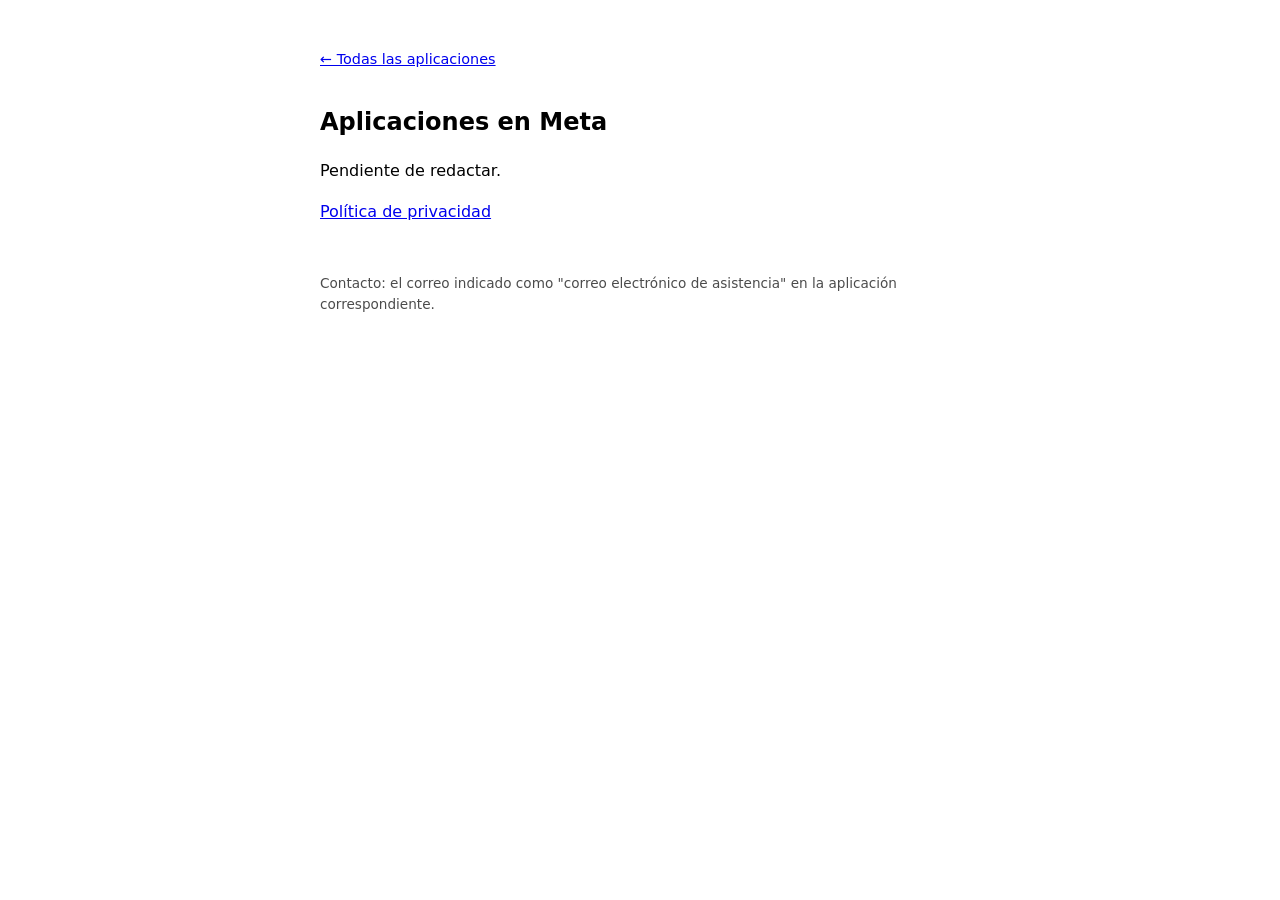
==== meta/index.html @ 031d3f51 "Quitar la redirección antigua y añadir el esqueleto de las aplicaciones en Meta Co-Authored-By: Clau" ====
<!doctype html>
<html lang="es">
<head>
<meta charset="utf-8">
<meta name="viewport" content="width=device-width, initial-scale=1">
<title>Aplicaciones en Meta — dvrsurdi</title>
<link rel="stylesheet" href="../estilo.css">
</head>
<body>
  <nav><a href="../">&larr; Todas las aplicaciones</a></nav>
  <h1>Aplicaciones en Meta</h1>
  <!-- PENDIENTE: qué son estas aplicaciones, qué hacen y qué datos usan. -->
  <p>Pendiente de redactar.</p>
  <p><a href="privacidad.html">Política de privacidad</a></p>
  <footer>
    Contacto: el correo indicado como "correo electrónico de asistencia" en
    la aplicación correspondiente.
  </footer>
</body>
</html>
---- estilo.css ----
:root { color-scheme: light dark; }
body {
  font-family: system-ui, -apple-system, Segoe UI, Roboto, sans-serif;
  max-width: 40rem;
  margin: 3rem auto;
  padding: 0 1.25rem;
  line-height: 1.6;
}
h1 { font-size: 1.5rem; }
nav { font-size: 0.9rem; margin-bottom: 2rem; }
footer { margin-top: 3rem; font-size: 0.85rem; opacity: 0.7; }
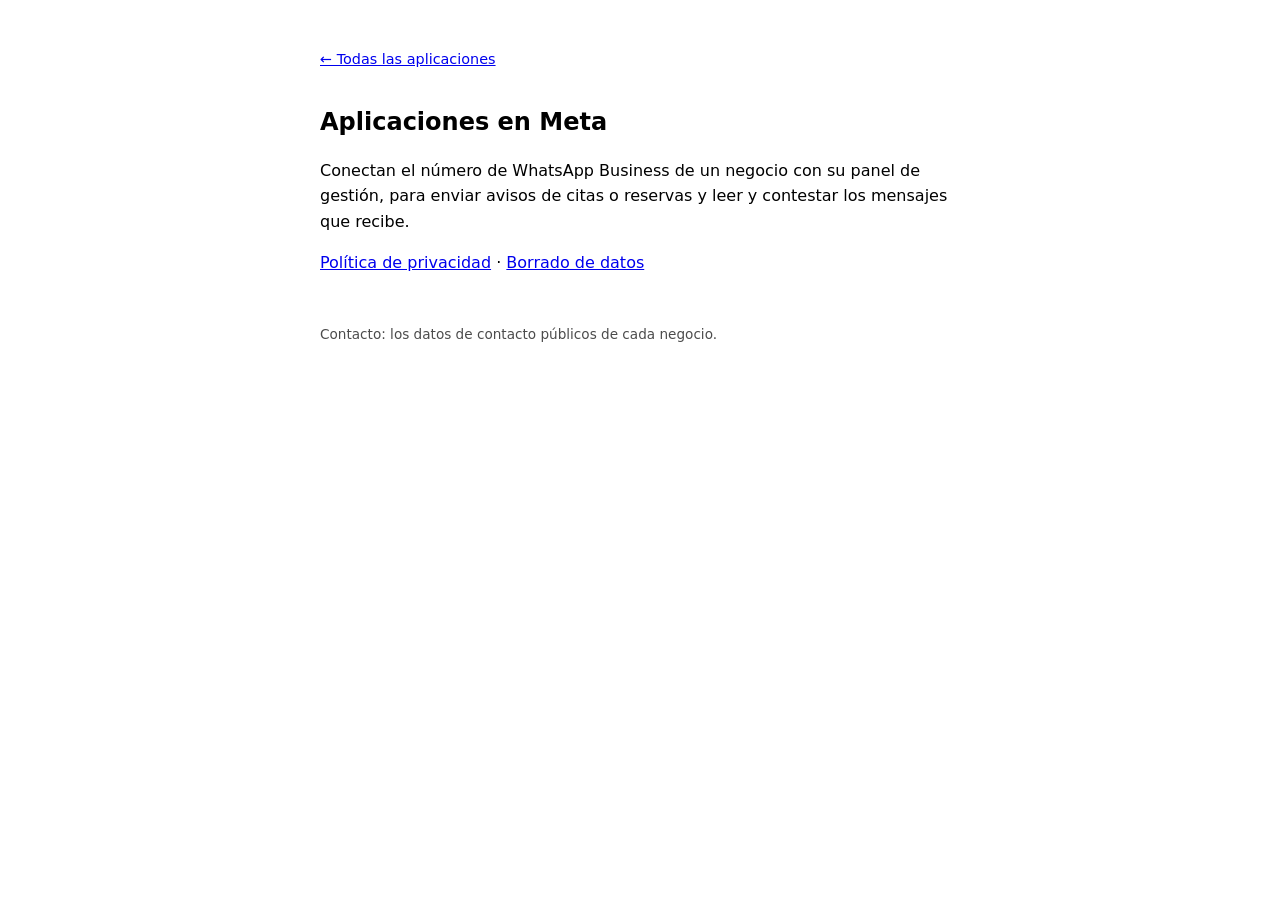
==== commit bba284e4: "Páginas de Meta: política de privacidad, borrado de datos y qué son estas aplicaciones, lo mínimo y " ====
--- a/meta/index.html
+++ b/meta/index.html
@@ -3,18 +3,21 @@
 <head>
 <meta charset="utf-8">
 <meta name="viewport" content="width=device-width, initial-scale=1">
-<title>Aplicaciones en Meta — dvrsurdi</title>
+<title>Aplicaciones en Meta</title>
 <link rel="stylesheet" href="../estilo.css">
 </head>
 <body>
   <nav><a href="../">&larr; Todas las aplicaciones</a></nav>
   <h1>Aplicaciones en Meta</h1>
-  <!-- PENDIENTE: qué son estas aplicaciones, qué hacen y qué datos usan. -->
-  <p>Pendiente de redactar.</p>
-  <p><a href="privacidad.html">Política de privacidad</a></p>
-  <footer>
-    Contacto: el correo indicado como "correo electrónico de asistencia" en
-    la aplicación correspondiente.
-  </footer>
+  <p>
+    Conectan el número de WhatsApp Business de un negocio con su panel de
+    gestión, para enviar avisos de citas o reservas y leer y contestar los
+    mensajes que recibe.
+  </p>
+  <p>
+    <a href="privacidad.html">Política de privacidad</a> ·
+    <a href="borrado-de-datos.html">Borrado de datos</a>
+  </p>
+  <footer>Contacto: los datos de contacto públicos de cada negocio.</footer>
 </body>
 </html>
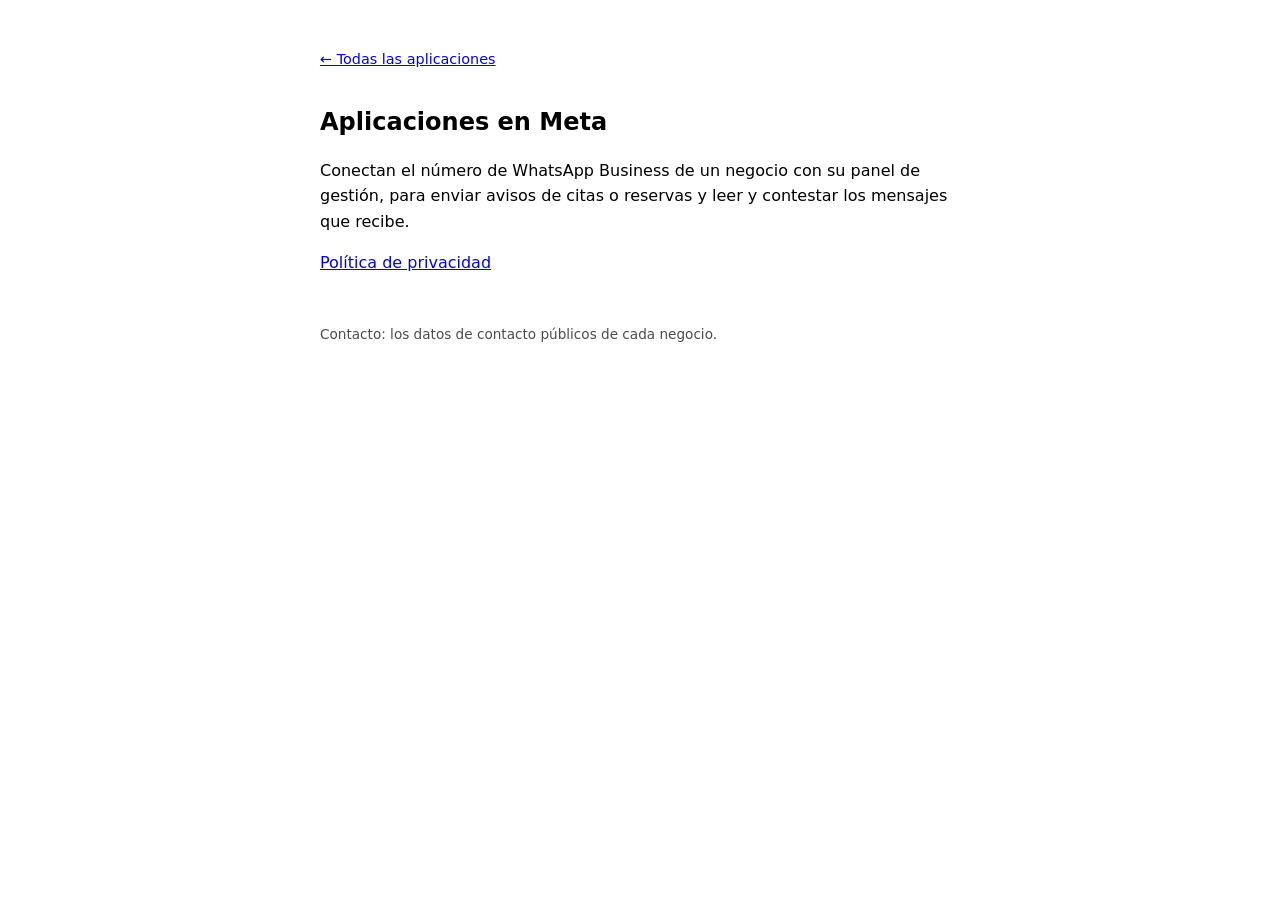
==== commit 17fe2370: "Fuera la página de borrado de datos de Meta: no la pidió al publicar la aplicación. Cómo pedir el bo" ====
--- a/meta/index.html
+++ b/meta/index.html
@@ -3,6 +3,7 @@
 <head>
 <meta charset="utf-8">
 <meta name="viewport" content="width=device-width, initial-scale=1">
+<meta name="robots" content="noindex">
 <title>Aplicaciones en Meta</title>
 <link rel="stylesheet" href="../estilo.css">
 </head>
@@ -15,8 +16,7 @@
     mensajes que recibe.
   </p>
   <p>
-    <a href="privacidad.html">Política de privacidad</a> ·
-    <a href="borrado-de-datos.html">Borrado de datos</a>
+    <a href="privacidad.html">Política de privacidad</a>
   </p>
   <footer>Contacto: los datos de contacto públicos de cada negocio.</footer>
 </body>
